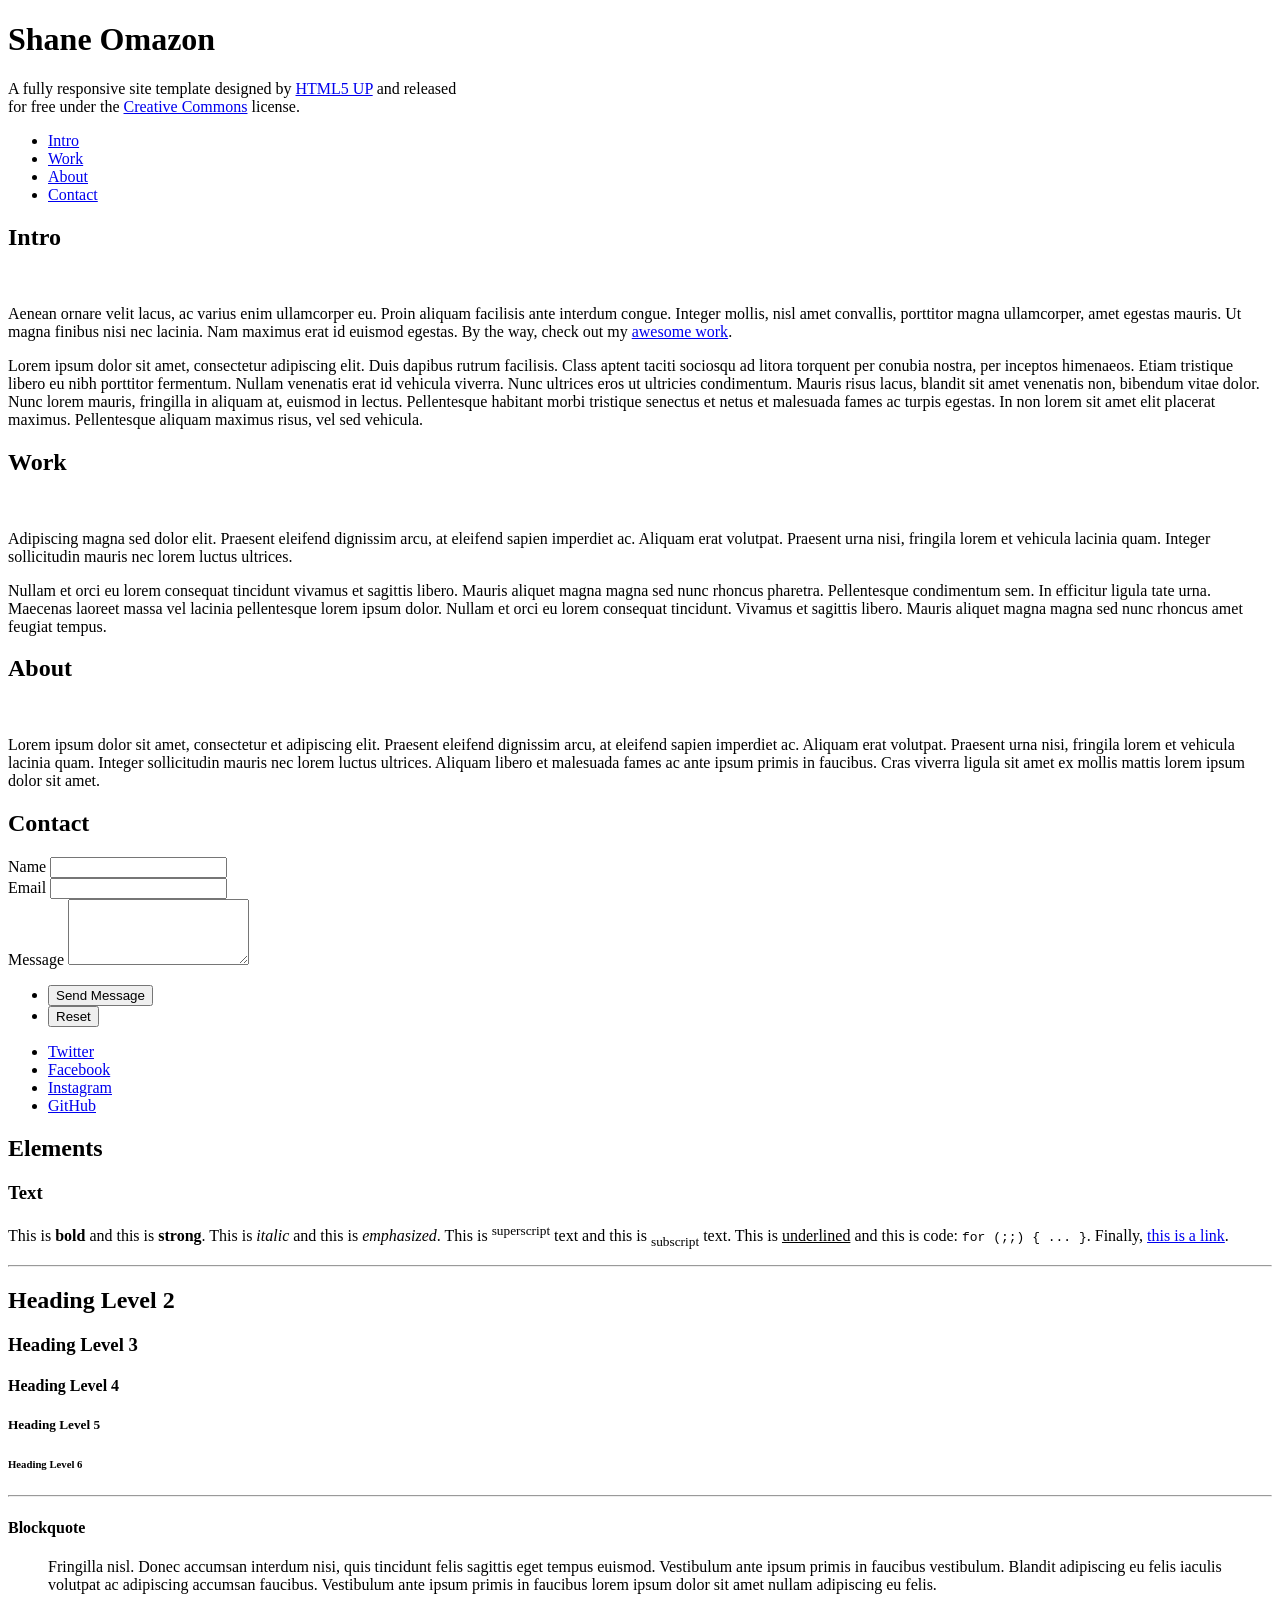
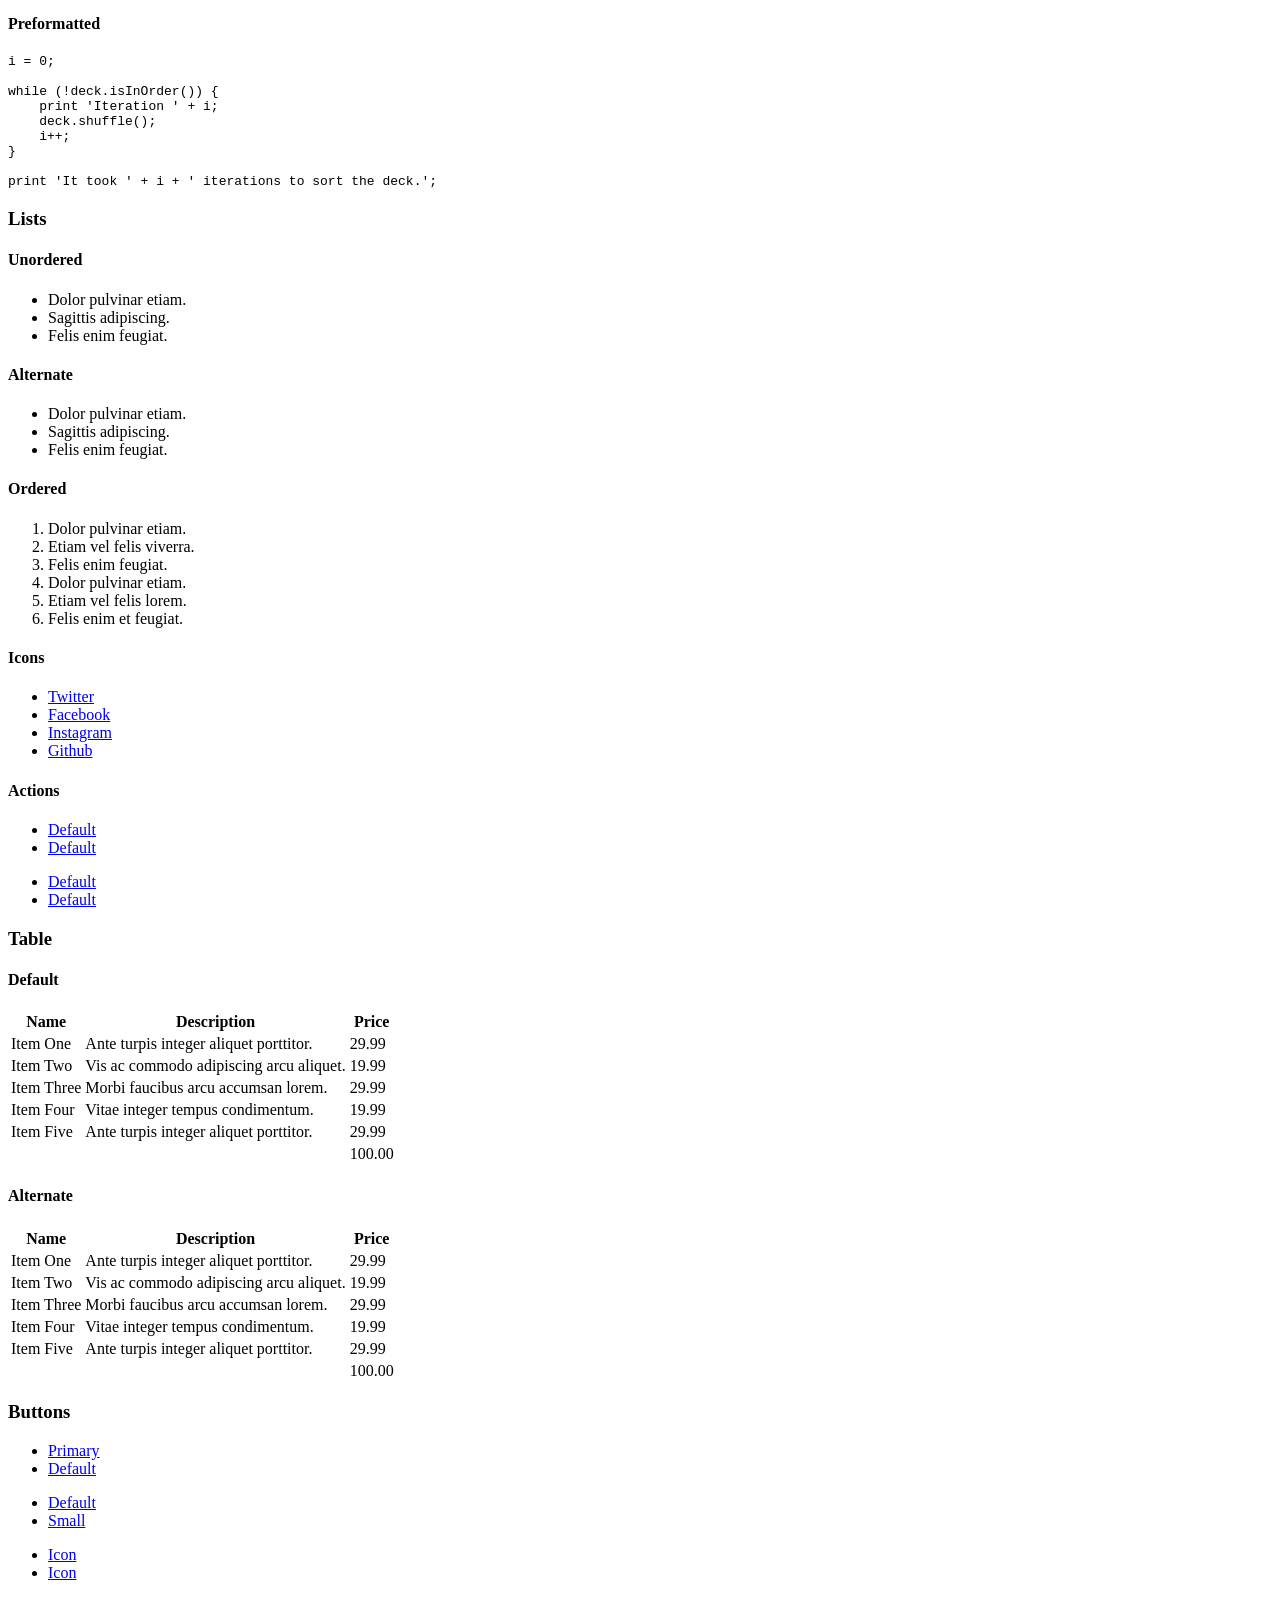
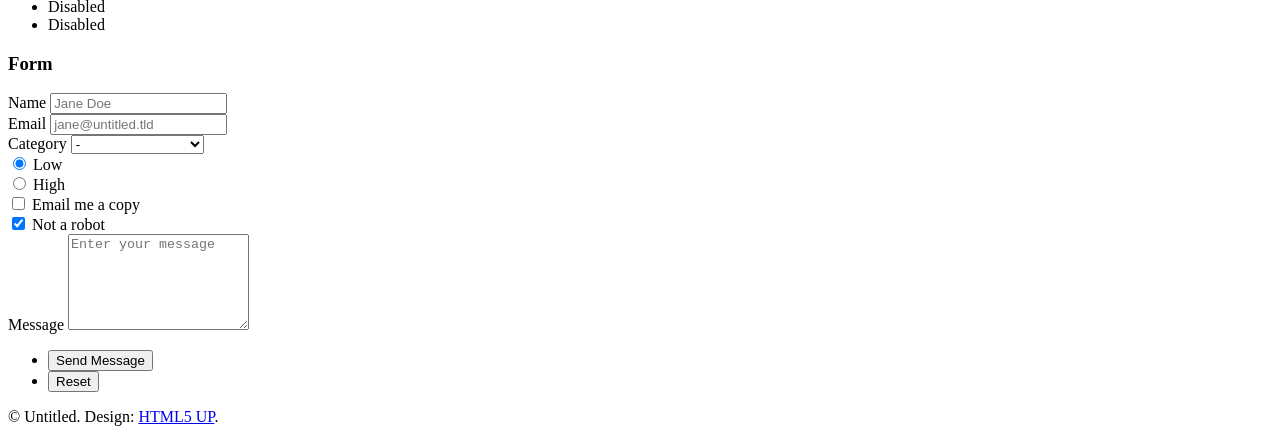
==== myprofile/index.html @ 9186b49f "Create index.html" ====
<!DOCTYPE HTML>
<!--
	Dimension by HTML5 UP
	html5up.net | @ajlkn
	Free for personal and commercial use under the CCA 3.0 license (html5up.net/license)
-->
<html>
	<head>
		<title>Dimension by HTML5 UP</title>
		<meta charset="utf-8" />
		<meta name="viewport" content="width=device-width, initial-scale=1, user-scalable=no" />
		<link rel="stylesheet" href="assets/css/main.css" />
		<noscript><link rel="stylesheet" href="assets/css/noscript.css" /></noscript>
	</head>
	<body class="is-preload">

		<!-- Wrapper -->
			<div id="wrapper">

				<!-- Header -->
					<header id="header">
						<div class="logo">
							<span class="icon fa-gem"></span>
						</div>
						<div class="content">
							<div class="inner">
								<h1>Shane Omazon</h1>
								<p>A fully responsive site template designed by <a href="https://html5up.net">HTML5 UP</a> and released<br />
								for free under the <a href="https://html5up.net/license">Creative Commons</a> license.</p>
							</div>
						</div>
						<nav>
							<ul>
								<li><a href="#intro">Intro</a></li>
								<li><a href="#work">Work</a></li>
								<li><a href="#about">About</a></li>
								<li><a href="#contact">Contact</a></li>
								<!--<li><a href="#elements">Elements</a></li>-->
							</ul>
						</nav>
					</header>

				<!-- Main -->
					<div id="main">

						<!-- Intro -->
							<article id="intro">
								<h2 class="major">Intro</h2>
								<span class="image main"><img src="images/pic01.jpg" alt="" /></span>
								<p>Aenean ornare velit lacus, ac varius enim ullamcorper eu. Proin aliquam facilisis ante interdum congue. Integer mollis, nisl amet convallis, porttitor magna ullamcorper, amet egestas mauris. Ut magna finibus nisi nec lacinia. Nam maximus erat id euismod egestas. By the way, check out my <a href="#work">awesome work</a>.</p>
								<p>Lorem ipsum dolor sit amet, consectetur adipiscing elit. Duis dapibus rutrum facilisis. Class aptent taciti sociosqu ad litora torquent per conubia nostra, per inceptos himenaeos. Etiam tristique libero eu nibh porttitor fermentum. Nullam venenatis erat id vehicula viverra. Nunc ultrices eros ut ultricies condimentum. Mauris risus lacus, blandit sit amet venenatis non, bibendum vitae dolor. Nunc lorem mauris, fringilla in aliquam at, euismod in lectus. Pellentesque habitant morbi tristique senectus et netus et malesuada fames ac turpis egestas. In non lorem sit amet elit placerat maximus. Pellentesque aliquam maximus risus, vel sed vehicula.</p>
							</article>

						<!-- Work -->
							<article id="work">
								<h2 class="major">Work</h2>
								<span class="image main"><img src="images/pic02.jpg" alt="" /></span>
								<p>Adipiscing magna sed dolor elit. Praesent eleifend dignissim arcu, at eleifend sapien imperdiet ac. Aliquam erat volutpat. Praesent urna nisi, fringila lorem et vehicula lacinia quam. Integer sollicitudin mauris nec lorem luctus ultrices.</p>
								<p>Nullam et orci eu lorem consequat tincidunt vivamus et sagittis libero. Mauris aliquet magna magna sed nunc rhoncus pharetra. Pellentesque condimentum sem. In efficitur ligula tate urna. Maecenas laoreet massa vel lacinia pellentesque lorem ipsum dolor. Nullam et orci eu lorem consequat tincidunt. Vivamus et sagittis libero. Mauris aliquet magna magna sed nunc rhoncus amet feugiat tempus.</p>
							</article>

						<!-- About -->
							<article id="about">
								<h2 class="major">About</h2>
								<span class="image main"><img src="images/pic03.jpg" alt="" /></span>
								<p>Lorem ipsum dolor sit amet, consectetur et adipiscing elit. Praesent eleifend dignissim arcu, at eleifend sapien imperdiet ac. Aliquam erat volutpat. Praesent urna nisi, fringila lorem et vehicula lacinia quam. Integer sollicitudin mauris nec lorem luctus ultrices. Aliquam libero et malesuada fames ac ante ipsum primis in faucibus. Cras viverra ligula sit amet ex mollis mattis lorem ipsum dolor sit amet.</p>
							</article>

						<!-- Contact -->
							<article id="contact">
								<h2 class="major">Contact</h2>
								<form method="post" action="#">
									<div class="fields">
										<div class="field half">
											<label for="name">Name</label>
											<input type="text" name="name" id="name" />
										</div>
										<div class="field half">
											<label for="email">Email</label>
											<input type="text" name="email" id="email" />
										</div>
										<div class="field">
											<label for="message">Message</label>
											<textarea name="message" id="message" rows="4"></textarea>
										</div>
									</div>
									<ul class="actions">
										<li><input type="submit" value="Send Message" class="primary" /></li>
										<li><input type="reset" value="Reset" /></li>
									</ul>
								</form>
								<ul class="icons">
									<li><a href="#" class="icon brands fa-twitter"><span class="label">Twitter</span></a></li>
									<li><a href="#" class="icon brands fa-facebook-f"><span class="label">Facebook</span></a></li>
									<li><a href="#" class="icon brands fa-instagram"><span class="label">Instagram</span></a></li>
									<li><a href="#" class="icon brands fa-github"><span class="label">GitHub</span></a></li>
								</ul>
							</article>

						<!-- Elements -->
							<article id="elements">
								<h2 class="major">Elements</h2>

								<section>
									<h3 class="major">Text</h3>
									<p>This is <b>bold</b> and this is <strong>strong</strong>. This is <i>italic</i> and this is <em>emphasized</em>.
									This is <sup>superscript</sup> text and this is <sub>subscript</sub> text.
									This is <u>underlined</u> and this is code: <code>for (;;) { ... }</code>. Finally, <a href="#">this is a link</a>.</p>
									<hr />
									<h2>Heading Level 2</h2>
									<h3>Heading Level 3</h3>
									<h4>Heading Level 4</h4>
									<h5>Heading Level 5</h5>
									<h6>Heading Level 6</h6>
									<hr />
									<h4>Blockquote</h4>
									<blockquote>Fringilla nisl. Donec accumsan interdum nisi, quis tincidunt felis sagittis eget tempus euismod. Vestibulum ante ipsum primis in faucibus vestibulum. Blandit adipiscing eu felis iaculis volutpat ac adipiscing accumsan faucibus. Vestibulum ante ipsum primis in faucibus lorem ipsum dolor sit amet nullam adipiscing eu felis.</blockquote>
									<h4>Preformatted</h4>
									<pre><code>i = 0;

while (!deck.isInOrder()) {
    print 'Iteration ' + i;
    deck.shuffle();
    i++;
}

print 'It took ' + i + ' iterations to sort the deck.';</code></pre>
								</section>

								<section>
									<h3 class="major">Lists</h3>

									<h4>Unordered</h4>
									<ul>
										<li>Dolor pulvinar etiam.</li>
										<li>Sagittis adipiscing.</li>
										<li>Felis enim feugiat.</li>
									</ul>

									<h4>Alternate</h4>
									<ul class="alt">
										<li>Dolor pulvinar etiam.</li>
										<li>Sagittis adipiscing.</li>
										<li>Felis enim feugiat.</li>
									</ul>

									<h4>Ordered</h4>
									<ol>
										<li>Dolor pulvinar etiam.</li>
										<li>Etiam vel felis viverra.</li>
										<li>Felis enim feugiat.</li>
										<li>Dolor pulvinar etiam.</li>
										<li>Etiam vel felis lorem.</li>
										<li>Felis enim et feugiat.</li>
									</ol>
									<h4>Icons</h4>
									<ul class="icons">
										<li><a href="#" class="icon brands fa-twitter"><span class="label">Twitter</span></a></li>
										<li><a href="#" class="icon brands fa-facebook-f"><span class="label">Facebook</span></a></li>
										<li><a href="#" class="icon brands fa-instagram"><span class="label">Instagram</span></a></li>
										<li><a href="#" class="icon brands fa-github"><span class="label">Github</span></a></li>
									</ul>

									<h4>Actions</h4>
									<ul class="actions">
										<li><a href="#" class="button primary">Default</a></li>
										<li><a href="#" class="button">Default</a></li>
									</ul>
									<ul class="actions stacked">
										<li><a href="#" class="button primary">Default</a></li>
										<li><a href="#" class="button">Default</a></li>
									</ul>
								</section>

								<section>
									<h3 class="major">Table</h3>
									<h4>Default</h4>
									<div class="table-wrapper">
										<table>
											<thead>
												<tr>
													<th>Name</th>
													<th>Description</th>
													<th>Price</th>
												</tr>
											</thead>
											<tbody>
												<tr>
													<td>Item One</td>
													<td>Ante turpis integer aliquet porttitor.</td>
													<td>29.99</td>
												</tr>
												<tr>
													<td>Item Two</td>
													<td>Vis ac commodo adipiscing arcu aliquet.</td>
													<td>19.99</td>
												</tr>
												<tr>
													<td>Item Three</td>
													<td> Morbi faucibus arcu accumsan lorem.</td>
													<td>29.99</td>
												</tr>
												<tr>
													<td>Item Four</td>
													<td>Vitae integer tempus condimentum.</td>
													<td>19.99</td>
												</tr>
												<tr>
													<td>Item Five</td>
													<td>Ante turpis integer aliquet porttitor.</td>
													<td>29.99</td>
												</tr>
											</tbody>
											<tfoot>
												<tr>
													<td colspan="2"></td>
													<td>100.00</td>
												</tr>
											</tfoot>
										</table>
									</div>

									<h4>Alternate</h4>
									<div class="table-wrapper">
										<table class="alt">
											<thead>
												<tr>
													<th>Name</th>
													<th>Description</th>
													<th>Price</th>
												</tr>
											</thead>
											<tbody>
												<tr>
													<td>Item One</td>
													<td>Ante turpis integer aliquet porttitor.</td>
													<td>29.99</td>
												</tr>
												<tr>
													<td>Item Two</td>
													<td>Vis ac commodo adipiscing arcu aliquet.</td>
													<td>19.99</td>
												</tr>
												<tr>
													<td>Item Three</td>
													<td> Morbi faucibus arcu accumsan lorem.</td>
													<td>29.99</td>
												</tr>
												<tr>
													<td>Item Four</td>
													<td>Vitae integer tempus condimentum.</td>
													<td>19.99</td>
												</tr>
												<tr>
													<td>Item Five</td>
													<td>Ante turpis integer aliquet porttitor.</td>
													<td>29.99</td>
												</tr>
											</tbody>
											<tfoot>
												<tr>
													<td colspan="2"></td>
													<td>100.00</td>
												</tr>
											</tfoot>
										</table>
									</div>
								</section>

								<section>
									<h3 class="major">Buttons</h3>
									<ul class="actions">
										<li><a href="#" class="button primary">Primary</a></li>
										<li><a href="#" class="button">Default</a></li>
									</ul>
									<ul class="actions">
										<li><a href="#" class="button">Default</a></li>
										<li><a href="#" class="button small">Small</a></li>
									</ul>
									<ul class="actions">
										<li><a href="#" class="button primary icon solid fa-download">Icon</a></li>
										<li><a href="#" class="button icon solid fa-download">Icon</a></li>
									</ul>
									<ul class="actions">
										<li><span class="button primary disabled">Disabled</span></li>
										<li><span class="button disabled">Disabled</span></li>
									</ul>
								</section>

								<section>
									<h3 class="major">Form</h3>
									<form method="post" action="#">
										<div class="fields">
											<div class="field half">
												<label for="demo-name">Name</label>
												<input type="text" name="demo-name" id="demo-name" value="" placeholder="Jane Doe" />
											</div>
											<div class="field half">
												<label for="demo-email">Email</label>
												<input type="email" name="demo-email" id="demo-email" value="" placeholder="jane@untitled.tld" />
											</div>
											<div class="field">
												<label for="demo-category">Category</label>
												<select name="demo-category" id="demo-category">
													<option value="">-</option>
													<option value="1">Manufacturing</option>
													<option value="1">Shipping</option>
													<option value="1">Administration</option>
													<option value="1">Human Resources</option>
												</select>
											</div>
											<div class="field half">
												<input type="radio" id="demo-priority-low" name="demo-priority" checked>
												<label for="demo-priority-low">Low</label>
											</div>
											<div class="field half">
												<input type="radio" id="demo-priority-high" name="demo-priority">
												<label for="demo-priority-high">High</label>
											</div>
											<div class="field half">
												<input type="checkbox" id="demo-copy" name="demo-copy">
												<label for="demo-copy">Email me a copy</label>
											</div>
											<div class="field half">
												<input type="checkbox" id="demo-human" name="demo-human" checked>
												<label for="demo-human">Not a robot</label>
											</div>
											<div class="field">
												<label for="demo-message">Message</label>
												<textarea name="demo-message" id="demo-message" placeholder="Enter your message" rows="6"></textarea>
											</div>
										</div>
										<ul class="actions">
											<li><input type="submit" value="Send Message" class="primary" /></li>
											<li><input type="reset" value="Reset" /></li>
										</ul>
									</form>
								</section>

							</article>

					</div>

				<!-- Footer -->
					<footer id="footer">
						<p class="copyright">&copy; Untitled. Design: <a href="https://html5up.net">HTML5 UP</a>.</p>
					</footer>

			</div>

		<!-- BG -->
			<div id="bg"></div>

		<!-- Scripts -->
			<script src="assets/js/jquery.min.js"></script>
			<script src="assets/js/browser.min.js"></script>
			<script src="assets/js/breakpoints.min.js"></script>
			<script src="assets/js/util.js"></script>
			<script src="assets/js/main.js"></script>

	</body>
</html>
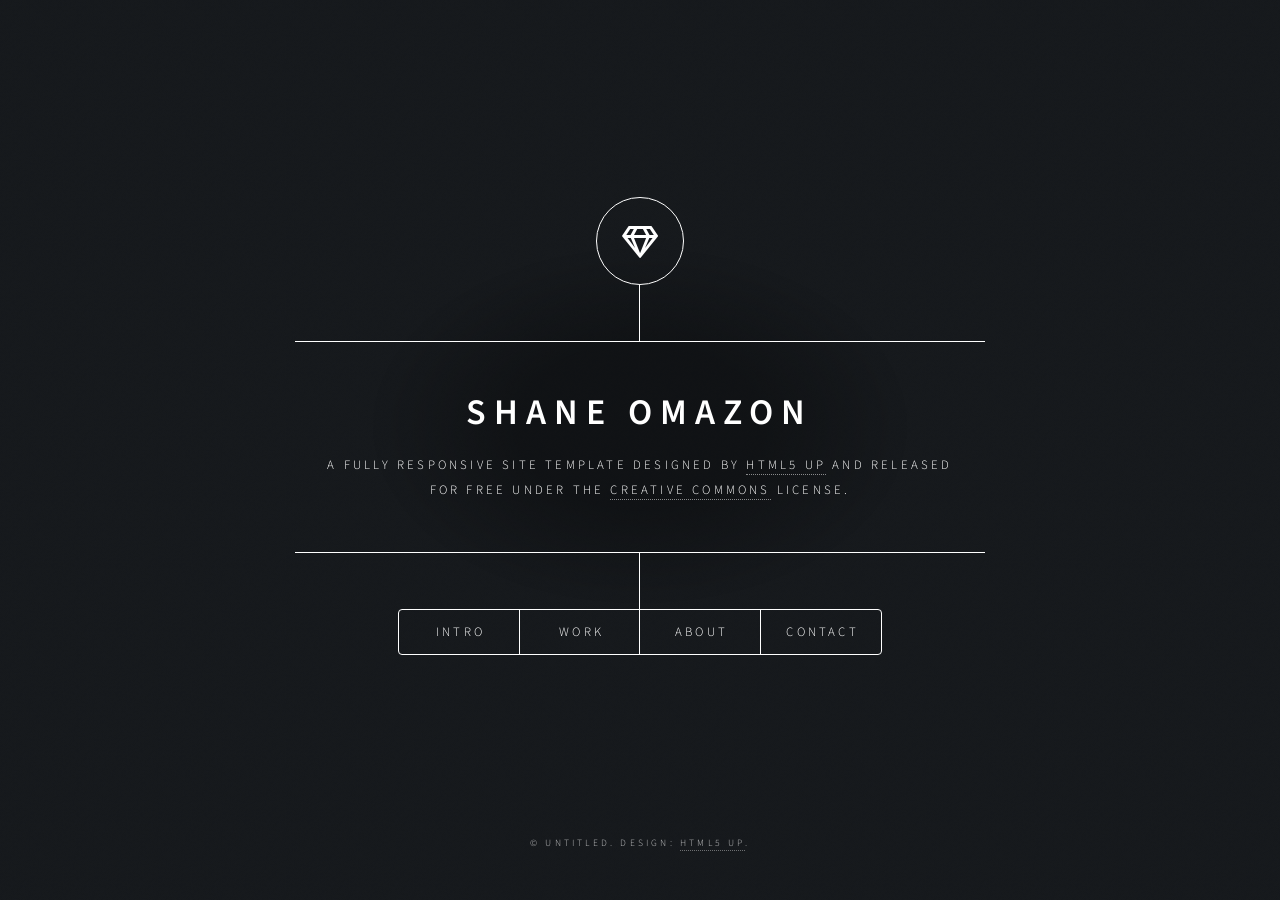
==== commit 68c5ef1b: "Update index.html" ====
--- a/myprofile/index.html
+++ b/myprofile/index.html
@@ -349,7 +349,11 @@
 			</div>
 
 		<!-- BG -->
-			<div id="bg"></div>
+<div id="bg">
+  <video autoplay muted loop playsinline>
+    <source src="images/shane.mp4" type="video/mp4">
+  </video>
+</div>
 
 		<!-- Scripts -->
 			<script src="assets/js/jquery.min.js"></script>
--- a/myprofile/assets/css/main.css
+++ b/myprofile/assets/css/main.css
@@ -0,0 +1,1670 @@
+@import url(fontawesome-all.min.css);
+@import url("https://fonts.googleapis.com/css?family=Source+Sans+Pro:300italic,600italic,300,600");
+
+/*
+	Dimension by HTML5 UP
+	html5up.net | @ajlkn
+	Free for personal and commercial use under the CCA 3.0 license (html5up.net/license)
+*/
+
+html, body, div, span, applet, object,
+iframe, h1, h2, h3, h4, h5, h6, p, blockquote,
+pre, a, abbr, acronym, address, big, cite,
+code, del, dfn, em, img, ins, kbd, q, s, samp,
+small, strike, strong, sub, sup, tt, var, b,
+u, i, center, dl, dt, dd, ol, ul, li, fieldset,
+form, label, legend, table, caption, tbody,
+tfoot, thead, tr, th, td, article, aside,
+canvas, details, embed, figure, figcaption,
+footer, header, hgroup, menu, nav, output, ruby,
+section, summary, time, mark, audio, video {
+	margin: 0;
+	padding: 0;
+	border: 0;
+	font-size: 100%;
+	font: inherit;
+	vertical-align: baseline;}
+
+article, aside, details, figcaption, figure,
+footer, header, hgroup, menu, nav, section {
+	display: block;}
+
+body {
+	line-height: 1;
+}
+
+ol, ul {
+	list-style: none;
+}
+
+blockquote, q {
+	quotes: none;
+}
+
+	blockquote:before, blockquote:after, q:before, q:after {
+		content: '';
+		content: none;
+	}
+
+table {
+	border-collapse: collapse;
+	border-spacing: 0;
+}
+
+body {
+	-webkit-text-size-adjust: none;
+}
+
+mark {
+	background-color: transparent;
+	color: inherit;
+}
+
+input::-moz-focus-inner {
+	border: 0;
+	padding: 0;
+}
+
+input, select, textarea {
+	-moz-appearance: none;
+	-webkit-appearance: none;
+	-ms-appearance: none;
+	appearance: none;
+}
+
+/* Basic */
+
+	@-ms-viewport {
+		width: device-width;
+	}
+
+	@media screen and (max-width: 480px) {
+
+		html, body {
+			min-width: 320px;
+		}
+
+	}
+
+	html {
+		box-sizing: border-box;
+	}
+
+	*, *:before, *:after {
+		box-sizing: inherit;
+	}
+
+	body {
+		background: #1b1f22;
+	}
+
+		body.is-preload *, body.is-preload *:before, body.is-preload *:after {
+			-moz-animation: none !important;
+			-webkit-animation: none !important;
+			-ms-animation: none !important;
+			animation: none !important;
+			-moz-transition: none !important;
+			-webkit-transition: none !important;
+			-ms-transition: none !important;
+			transition: none !important;
+		}
+
+/* Type */
+
+	html {
+		font-size: 16pt;
+	}
+
+		@media screen and (max-width: 1680px) {
+
+			html {
+				font-size: 12pt;
+			}
+
+		}
+
+		@media screen and (max-width: 736px) {
+
+			html {
+				font-size: 11pt;
+			}
+
+		}
+
+		@media screen and (max-width: 360px) {
+
+			html {
+				font-size: 10pt;
+			}
+
+		}
+
+	body, input, select, textarea {
+		color: #ffffff;
+		font-family: "Source Sans Pro", sans-serif;
+		font-weight: 300;
+		font-size: 1rem;
+		line-height: 1.65;
+	}
+
+	a {
+		-moz-transition: color 0.2s ease-in-out, background-color 0.2s ease-in-out, border-bottom-color 0.2s ease-in-out;
+		-webkit-transition: color 0.2s ease-in-out, background-color 0.2s ease-in-out, border-bottom-color 0.2s ease-in-out;
+		-ms-transition: color 0.2s ease-in-out, background-color 0.2s ease-in-out, border-bottom-color 0.2s ease-in-out;
+		transition: color 0.2s ease-in-out, background-color 0.2s ease-in-out, border-bottom-color 0.2s ease-in-out;
+		border-bottom: dotted 1px rgba(255, 255, 255, 0.5);
+		text-decoration: none;
+		color: inherit;
+	}
+
+		a:hover {
+			border-bottom-color: transparent;
+		}
+
+	strong, b {
+		color: #ffffff;
+		font-weight: 600;
+	}
+
+	em, i {
+		font-style: italic;
+	}
+
+	p {
+		margin: 0 0 2rem 0;
+	}
+
+	h1, h2, h3, h4, h5, h6 {
+		color: #ffffff;
+		font-weight: 600;
+		line-height: 1.5;
+		margin: 0 0 1rem 0;
+		text-transform: uppercase;
+		letter-spacing: 0.2rem;
+	}
+
+		h1 a, h2 a, h3 a, h4 a, h5 a, h6 a {
+			color: inherit;
+			text-decoration: none;
+		}
+
+		h1.major, h2.major, h3.major, h4.major, h5.major, h6.major {
+			border-bottom: solid 1px #ffffff;
+			width: -moz-max-content;
+			width: -webkit-max-content;
+			width: -ms-max-content;
+			width: max-content;
+			padding-bottom: 0.5rem;
+			margin: 0 0 2rem 0;
+		}
+
+	h1 {
+		font-size: 2.25rem;
+		line-height: 1.3;
+		letter-spacing: 0.5rem;
+	}
+
+	h2 {
+		font-size: 1.5rem;
+		line-height: 1.4;
+		letter-spacing: 0.5rem;
+	}
+
+	h3 {
+		font-size: 1rem;
+	}
+
+	h4 {
+		font-size: 0.8rem;
+	}
+
+	h5 {
+		font-size: 0.7rem;
+	}
+
+	h6 {
+		font-size: 0.6rem;
+	}
+
+	@media screen and (max-width: 736px) {
+
+		h1 {
+			font-size: 1.75rem;
+			line-height: 1.4;
+		}
+
+		h2 {
+			font-size: 1.25em;
+			line-height: 1.5;
+		}
+
+	}
+
+	sub {
+		font-size: 0.8rem;
+		position: relative;
+		top: 0.5rem;
+	}
+
+	sup {
+		font-size: 0.8rem;
+		position: relative;
+		top: -0.5rem;
+	}
+
+	blockquote {
+		border-left: solid 4px #ffffff;
+		font-style: italic;
+		margin: 0 0 2rem 0;
+		padding: 0.5rem 0 0.5rem 2rem;
+	}
+
+	code {
+		background: rgba(255, 255, 255, 0.075);
+		border-radius: 4px;
+		font-family: "Courier New", monospace;
+		font-size: 0.9rem;
+		margin: 0 0.25rem;
+		padding: 0.25rem 0.65rem;
+	}
+
+	pre {
+		-webkit-overflow-scrolling: touch;
+		font-family: "Courier New", monospace;
+		font-size: 0.9rem;
+		margin: 0 0 2rem 0;
+	}
+
+		pre code {
+			display: block;
+			line-height: 1.75;
+			padding: 1rem 1.5rem;
+			overflow-x: auto;
+		}
+
+	hr {
+		border: 0;
+		border-bottom: solid 1px #ffffff;
+		margin: 2.75rem 0;
+	}
+
+	.align-left {
+		text-align: left;
+	}
+
+	.align-center {
+		text-align: center;
+	}
+
+	.align-right {
+		text-align: right;
+	}
+
+/* Form */
+
+	form {
+		margin: 0 0 2rem 0;
+	}
+
+		form > :last-child {
+			margin-bottom: 0;
+		}
+
+		form > .fields {
+			display: -moz-flex;
+			display: -webkit-flex;
+			display: -ms-flex;
+			display: flex;
+			-moz-flex-wrap: wrap;
+			-webkit-flex-wrap: wrap;
+			-ms-flex-wrap: wrap;
+			flex-wrap: wrap;
+			width: calc(100% + 3rem);
+			margin: -1.5rem 0 2rem -1.5rem;
+		}
+
+			form > .fields > .field {
+				-moz-flex-grow: 0;
+				-webkit-flex-grow: 0;
+				-ms-flex-grow: 0;
+				flex-grow: 0;
+				-moz-flex-shrink: 0;
+				-webkit-flex-shrink: 0;
+				-ms-flex-shrink: 0;
+				flex-shrink: 0;
+				padding: 1.5rem 0 0 1.5rem;
+				width: calc(100% - 1.5rem);
+			}
+
+				form > .fields > .field.half {
+					width: calc(50% - 0.75rem);
+				}
+
+				form > .fields > .field.third {
+					width: calc(100%/3 - 0.5rem);
+				}
+
+				form > .fields > .field.quarter {
+					width: calc(25% - 0.375rem);
+				}
+
+		@media screen and (max-width: 480px) {
+
+			form > .fields {
+				width: calc(100% + 3rem);
+				margin: -1.5rem 0 2rem -1.5rem;
+			}
+
+				form > .fields > .field {
+					padding: 1.5rem 0 0 1.5rem;
+					width: calc(100% - 1.5rem);
+				}
+
+					form > .fields > .field.half {
+						width: calc(100% - 1.5rem);
+					}
+
+					form > .fields > .field.third {
+						width: calc(100% - 1.5rem);
+					}
+
+					form > .fields > .field.quarter {
+						width: calc(100% - 1.5rem);
+					}
+
+		}
+
+	label {
+		color: #ffffff;
+		display: block;
+		font-size: 0.8rem;
+		font-weight: 300;
+		letter-spacing: 0.2rem;
+		line-height: 1.5;
+		margin: 0 0 1rem 0;
+		text-transform: uppercase;
+	}
+
+	input[type="text"],
+	input[type="password"],
+	input[type="email"],
+	input[type="tel"],
+	select,
+	textarea {
+		-moz-appearance: none;
+		-webkit-appearance: none;
+		-ms-appearance: none;
+		appearance: none;
+		-moz-transition: border-color 0.2s ease-in-out, box-shadow 0.2s ease-in-out, background-color 0.2s ease-in-out;
+		-webkit-transition: border-color 0.2s ease-in-out, box-shadow 0.2s ease-in-out, background-color 0.2s ease-in-out;
+		-ms-transition: border-color 0.2s ease-in-out, box-shadow 0.2s ease-in-out, background-color 0.2s ease-in-out;
+		transition: border-color 0.2s ease-in-out, box-shadow 0.2s ease-in-out, background-color 0.2s ease-in-out;
+		background-color: transparent;
+		border-radius: 4px;
+		border: solid 1px #ffffff;
+		color: inherit;
+		display: block;
+		outline: 0;
+		padding: 0 1rem;
+		text-decoration: none;
+		width: 100%;
+	}
+
+		input[type="text"]:invalid,
+		input[type="password"]:invalid,
+		input[type="email"]:invalid,
+		input[type="tel"]:invalid,
+		select:invalid,
+		textarea:invalid {
+			box-shadow: none;
+		}
+
+		input[type="text"]:focus,
+		input[type="password"]:focus,
+		input[type="email"]:focus,
+		input[type="tel"]:focus,
+		select:focus,
+		textarea:focus {
+			background: rgba(255, 255, 255, 0.075);
+			border-color: #ffffff;
+			box-shadow: 0 0 0 1px #ffffff;
+		}
+
+	select {
+		background-image: url("data:image/svg+xml;charset=utf8,%3Csvg xmlns='http://www.w3.org/2000/svg' width='40' height='40' preserveAspectRatio='none' viewBox='0 0 40 40'%3E%3Cpath d='M9.4,12.3l10.4,10.4l10.4-10.4c0.2-0.2,0.5-0.4,0.9-0.4c0.3,0,0.6,0.1,0.9,0.4l3.3,3.3c0.2,0.2,0.4,0.5,0.4,0.9 c0,0.4-0.1,0.6-0.4,0.9L20.7,31.9c-0.2,0.2-0.5,0.4-0.9,0.4c-0.3,0-0.6-0.1-0.9-0.4L4.3,17.3c-0.2-0.2-0.4-0.5-0.4-0.9 c0-0.4,0.1-0.6,0.4-0.9l3.3-3.3c0.2-0.2,0.5-0.4,0.9-0.4S9.1,12.1,9.4,12.3z' fill='%23ffffff' /%3E%3C/svg%3E");
+		background-size: 1.25rem;
+		background-repeat: no-repeat;
+		background-position: calc(100% - 1rem) center;
+		height: 2.75rem;
+		padding-right: 2.75rem;
+		text-overflow: ellipsis;
+	}
+
+		select option {
+			color: #ffffff;
+			background: #1b1f22;
+		}
+
+		select:focus::-ms-value {
+			background-color: transparent;
+		}
+
+		select::-ms-expand {
+			display: none;
+		}
+
+	input[type="text"],
+	input[type="password"],
+	input[type="email"],
+	select {
+		height: 2.75rem;
+	}
+
+	textarea {
+		padding: 0.75rem 1rem;
+	}
+
+	input[type="checkbox"],
+	input[type="radio"] {
+		-moz-appearance: none;
+		-webkit-appearance: none;
+		-ms-appearance: none;
+		appearance: none;
+		display: block;
+		float: left;
+		margin-right: -2rem;
+		opacity: 0;
+		width: 1rem;
+		z-index: -1;
+	}
+
+		input[type="checkbox"] + label,
+		input[type="radio"] + label {
+			text-decoration: none;
+			-moz-user-select: none;
+			-webkit-user-select: none;
+			-ms-user-select: none;
+			user-select: none;
+			color: #ffffff;
+			cursor: pointer;
+			display: inline-block;
+			font-size: 0.8rem;
+			font-weight: 300;
+			margin: 0 0 0.5rem 0;
+			padding-left: 2.65rem;
+			padding-right: 0.75rem;
+			position: relative;
+		}
+
+			input[type="checkbox"] + label:before,
+			input[type="radio"] + label:before {
+				-moz-osx-font-smoothing: grayscale;
+				-webkit-font-smoothing: antialiased;
+				display: inline-block;
+				font-style: normal;
+				font-variant: normal;
+				text-rendering: auto;
+				line-height: 1;
+				text-transform: none !important;
+				font-family: 'Font Awesome 5 Free';
+				font-weight: 900;
+			}
+
+			input[type="checkbox"] + label:before,
+			input[type="radio"] + label:before {
+				-moz-transition: border-color 0.2s ease-in-out, box-shadow 0.2s ease-in-out, background-color 0.2s ease-in-out;
+				-webkit-transition: border-color 0.2s ease-in-out, box-shadow 0.2s ease-in-out, background-color 0.2s ease-in-out;
+				-ms-transition: border-color 0.2s ease-in-out, box-shadow 0.2s ease-in-out, background-color 0.2s ease-in-out;
+				transition: border-color 0.2s ease-in-out, box-shadow 0.2s ease-in-out, background-color 0.2s ease-in-out;
+				border-radius: 4px;
+				border: solid 1px #ffffff;
+				content: '';
+				display: inline-block;
+				height: 1.65rem;
+				left: 0;
+				line-height: 1.65rem;
+				position: absolute;
+				text-align: center;
+				top: -0.15rem;
+				width: 1.65rem;
+			}
+
+		input[type="checkbox"]:checked + label:before,
+		input[type="radio"]:checked + label:before {
+			background: #ffffff !important;
+			border-color: #ffffff !important;
+			color: #1b1f22;
+			content: '\f00c';
+		}
+
+		input[type="checkbox"]:focus + label:before,
+		input[type="radio"]:focus + label:before {
+			background: rgba(255, 255, 255, 0.075);
+			border-color: #ffffff;
+			box-shadow: 0 0 0 1px #ffffff;
+		}
+
+	input[type="checkbox"] + label:before {
+		border-radius: 4px;
+	}
+
+	input[type="radio"] + label:before {
+		border-radius: 100%;
+	}
+
+	::-webkit-input-placeholder {
+		color: rgba(255, 255, 255, 0.5) !important;
+		opacity: 1.0;
+	}
+
+	:-moz-placeholder {
+		color: rgba(255, 255, 255, 0.5) !important;
+		opacity: 1.0;
+	}
+
+	::-moz-placeholder {
+		color: rgba(255, 255, 255, 0.5) !important;
+		opacity: 1.0;
+	}
+
+	:-ms-input-placeholder {
+		color: rgba(255, 255, 255, 0.5) !important;
+		opacity: 1.0;
+	}
+
+	.formerize-placeholder {
+		color: rgba(255, 255, 255, 0.5) !important;
+		opacity: 1.0;
+	}
+
+/* Box */
+
+	.box {
+		border-radius: 4px;
+		border: solid 1px #ffffff;
+		margin-bottom: 2rem;
+		padding: 1.5em;
+	}
+
+		.box > :last-child,
+		.box > :last-child > :last-child,
+		.box > :last-child > :last-child > :last-child {
+			margin-bottom: 0;
+		}
+
+		.box.alt {
+			border: 0;
+			border-radius: 0;
+			padding: 0;
+		}
+
+/* Icon */
+
+	.icon {
+		text-decoration: none;
+		border-bottom: none;
+		position: relative;
+	}
+
+		.icon:before {
+			-moz-osx-font-smoothing: grayscale;
+			-webkit-font-smoothing: antialiased;
+			display: inline-block;
+			font-style: normal;
+			font-variant: normal;
+			text-rendering: auto;
+			line-height: 1;
+			text-transform: none !important;
+			font-family: 'Font Awesome 5 Free';
+			font-weight: 400;
+		}
+
+		.icon > .label {
+			display: none;
+		}
+
+		.icon:before {
+			line-height: inherit;
+		}
+
+		.icon.solid:before {
+			font-weight: 900;
+		}
+
+		.icon.brands:before {
+			font-family: 'Font Awesome 5 Brands';
+		}
+
+/* Image */
+
+	.image {
+		border-radius: 4px;
+		border: 0;
+		display: inline-block;
+		position: relative;
+	}
+
+		.image:before {
+			pointer-events: none;
+			background-image: url("../../images/overlay.png");
+			background-color: rgba(19, 21, 25, 0.5);
+			border-radius: 4px;
+			content: '';
+			display: block;
+			height: 100%;
+			left: 0;
+			opacity: 0.5;
+			position: absolute;
+			top: 0;
+			width: 100%;
+		}
+
+		.image img {
+			border-radius: 4px;
+			display: block;
+		}
+
+		.image.left, .image.right {
+			max-width: 40%;
+		}
+
+			.image.left img, .image.right img {
+				width: 100%;
+			}
+
+		.image.left {
+			float: left;
+			padding: 0 1.5em 1em 0;
+			top: 0.25em;
+		}
+
+		.image.right {
+			float: right;
+			padding: 0 0 1em 1.5em;
+			top: 0.25em;
+		}
+
+		.image.fit {
+			display: block;
+			margin: 0 0 2rem 0;
+			width: 100%;
+		}
+
+			.image.fit img {
+				width: 100%;
+			}
+
+		.image.main {
+			display: block;
+			margin: 2.5rem 0;
+			width: 100%;
+		}
+
+			.image.main img {
+				width: 100%;
+			}
+
+		@media screen and (max-width: 736px) {
+
+			.image.main {
+				margin: 2rem 0;
+			}
+
+		}
+
+		@media screen and (max-width: 480px) {
+
+			.image.main {
+				margin: 1.5rem 0;
+			}
+
+		}
+
+/* List */
+
+	ol {
+		list-style: decimal;
+		margin: 0 0 2rem 0;
+		padding-left: 1.25em;
+	}
+
+		ol li {
+			padding-left: 0.25em;
+		}
+
+	ul {
+		list-style: disc;
+		margin: 0 0 2rem 0;
+		padding-left: 1em;
+	}
+
+		ul li {
+			padding-left: 0.5em;
+		}
+
+		ul.alt {
+			list-style: none;
+			padding-left: 0;
+		}
+
+			ul.alt li {
+				border-top: solid 1px #ffffff;
+				padding: 0.5em 0;
+			}
+
+				ul.alt li:first-child {
+					border-top: 0;
+					padding-top: 0;
+				}
+
+	dl {
+		margin: 0 0 2rem 0;
+	}
+
+		dl dt {
+			display: block;
+			font-weight: 600;
+			margin: 0 0 1rem 0;
+		}
+
+		dl dd {
+			margin-left: 2rem;
+		}
+
+/* Actions */
+
+	ul.actions {
+		display: -moz-flex;
+		display: -webkit-flex;
+		display: -ms-flex;
+		display: flex;
+		cursor: default;
+		list-style: none;
+		margin-left: -1rem;
+		padding-left: 0;
+	}
+
+		ul.actions li {
+			padding: 0 0 0 1rem;
+			vertical-align: middle;
+		}
+
+		ul.actions.special {
+			-moz-justify-content: center;
+			-webkit-justify-content: center;
+			-ms-justify-content: center;
+			justify-content: center;
+			width: 100%;
+			margin-left: 0;
+		}
+
+			ul.actions.special li:first-child {
+				padding-left: 0;
+			}
+
+		ul.actions.stacked {
+			-moz-flex-direction: column;
+			-webkit-flex-direction: column;
+			-ms-flex-direction: column;
+			flex-direction: column;
+			margin-left: 0;
+		}
+
+			ul.actions.stacked li {
+				padding: 1.3rem 0 0 0;
+			}
+
+				ul.actions.stacked li:first-child {
+					padding-top: 0;
+				}
+
+		ul.actions.fit {
+			width: calc(100% + 1rem);
+		}
+
+			ul.actions.fit li {
+				-moz-flex-grow: 1;
+				-webkit-flex-grow: 1;
+				-ms-flex-grow: 1;
+				flex-grow: 1;
+				-moz-flex-shrink: 1;
+				-webkit-flex-shrink: 1;
+				-ms-flex-shrink: 1;
+				flex-shrink: 1;
+				width: 100%;
+			}
+
+				ul.actions.fit li > * {
+					width: 100%;
+				}
+
+			ul.actions.fit.stacked {
+				width: 100%;
+			}
+
+		@media screen and (max-width: 480px) {
+
+			ul.actions:not(.fixed) {
+				-moz-flex-direction: column;
+				-webkit-flex-direction: column;
+				-ms-flex-direction: column;
+				flex-direction: column;
+				margin-left: 0;
+				width: 100% !important;
+			}
+
+				ul.actions:not(.fixed) li {
+					-moz-flex-grow: 1;
+					-webkit-flex-grow: 1;
+					-ms-flex-grow: 1;
+					flex-grow: 1;
+					-moz-flex-shrink: 1;
+					-webkit-flex-shrink: 1;
+					-ms-flex-shrink: 1;
+					flex-shrink: 1;
+					padding: 1rem 0 0 0;
+					text-align: center;
+					width: 100%;
+				}
+
+					ul.actions:not(.fixed) li > * {
+						width: 100%;
+					}
+
+					ul.actions:not(.fixed) li:first-child {
+						padding-top: 0;
+					}
+
+					ul.actions:not(.fixed) li input[type="submit"],
+					ul.actions:not(.fixed) li input[type="reset"],
+					ul.actions:not(.fixed) li input[type="button"],
+					ul.actions:not(.fixed) li button,
+					ul.actions:not(.fixed) li .button {
+						width: 100%;
+					}
+
+						ul.actions:not(.fixed) li input[type="submit"].icon:before,
+						ul.actions:not(.fixed) li input[type="reset"].icon:before,
+						ul.actions:not(.fixed) li input[type="button"].icon:before,
+						ul.actions:not(.fixed) li button.icon:before,
+						ul.actions:not(.fixed) li .button.icon:before {
+							margin-left: -0.5em;
+						}
+
+		}
+
+/* Icons */
+
+	ul.icons {
+		cursor: default;
+		list-style: none;
+		padding-left: 0;
+	}
+
+		ul.icons li {
+			display: inline-block;
+			padding: 0 0.75em 0 0;
+		}
+
+			ul.icons li:last-child {
+				padding-right: 0;
+			}
+
+			ul.icons li a {
+				border-radius: 100%;
+				box-shadow: inset 0 0 0 1px #ffffff;
+				display: inline-block;
+				height: 2.25rem;
+				line-height: 2.25rem;
+				text-align: center;
+				width: 2.25rem;
+			}
+
+				ul.icons li a:hover {
+					background-color: rgba(255, 255, 255, 0.075);
+				}
+
+				ul.icons li a:active {
+					background-color: rgba(255, 255, 255, 0.175);
+				}
+
+/* Table */
+
+	.table-wrapper {
+		-webkit-overflow-scrolling: touch;
+		overflow-x: auto;
+	}
+
+	table {
+		margin: 0 0 2rem 0;
+		width: 100%;
+	}
+
+		table tbody tr {
+			border: solid 1px #ffffff;
+			border-left: 0;
+			border-right: 0;
+		}
+
+			table tbody tr:nth-child(2n + 1) {
+				background-color: rgba(255, 255, 255, 0.075);
+			}
+
+		table td {
+			padding: 0.75em 0.75em;
+		}
+
+		table th {
+			color: #ffffff;
+			font-size: 0.9em;
+			font-weight: 600;
+			padding: 0 0.75em 0.75em 0.75em;
+			text-align: left;
+		}
+
+		table thead {
+			border-bottom: solid 2px #ffffff;
+		}
+
+		table tfoot {
+			border-top: solid 2px #ffffff;
+		}
+
+		table.alt {
+			border-collapse: separate;
+		}
+
+			table.alt tbody tr td {
+				border: solid 1px #ffffff;
+				border-left-width: 0;
+				border-top-width: 0;
+			}
+
+				table.alt tbody tr td:first-child {
+					border-left-width: 1px;
+				}
+
+			table.alt tbody tr:first-child td {
+				border-top-width: 1px;
+			}
+
+			table.alt thead {
+				border-bottom: 0;
+			}
+
+			table.alt tfoot {
+				border-top: 0;
+			}
+
+/* Button */
+
+	input[type="submit"],
+	input[type="reset"],
+	input[type="button"],
+	button,
+	.button {
+		-moz-appearance: none;
+		-webkit-appearance: none;
+		-ms-appearance: none;
+		appearance: none;
+		-moz-transition: background-color 0.2s ease-in-out, color 0.2s ease-in-out;
+		-webkit-transition: background-color 0.2s ease-in-out, color 0.2s ease-in-out;
+		-ms-transition: background-color 0.2s ease-in-out, color 0.2s ease-in-out;
+		transition: background-color 0.2s ease-in-out, color 0.2s ease-in-out;
+		background-color: transparent;
+		border-radius: 4px;
+		border: 0;
+		box-shadow: inset 0 0 0 1px #ffffff;
+		color: #ffffff !important;
+		cursor: pointer;
+		display: inline-block;
+		font-size: 0.8rem;
+		font-weight: 300;
+		height: 2.75rem;
+		letter-spacing: 0.2rem;
+		line-height: 2.75rem;
+		outline: 0;
+		padding: 0 1.25rem 0 1.35rem;
+		text-align: center;
+		text-decoration: none;
+		text-transform: uppercase;
+		white-space: nowrap;
+	}
+
+		input[type="submit"]:hover,
+		input[type="reset"]:hover,
+		input[type="button"]:hover,
+		button:hover,
+		.button:hover {
+			background-color: rgba(255, 255, 255, 0.075);
+		}
+
+		input[type="submit"]:active,
+		input[type="reset"]:active,
+		input[type="button"]:active,
+		button:active,
+		.button:active {
+			background-color: rgba(255, 255, 255, 0.175);
+		}
+
+		input[type="submit"].icon:before,
+		input[type="reset"].icon:before,
+		input[type="button"].icon:before,
+		button.icon:before,
+		.button.icon:before {
+			margin-right: 0.5em;
+		}
+
+		input[type="submit"].fit,
+		input[type="reset"].fit,
+		input[type="button"].fit,
+		button.fit,
+		.button.fit {
+			width: 100%;
+		}
+
+		input[type="submit"].small,
+		input[type="reset"].small,
+		input[type="button"].small,
+		button.small,
+		.button.small {
+			font-size: 0.6rem;
+			height: 2.0625rem;
+			line-height: 2.0625rem;
+		}
+
+		input[type="submit"].primary,
+		input[type="reset"].primary,
+		input[type="button"].primary,
+		button.primary,
+		.button.primary {
+			background-color: #ffffff;
+			color: #1b1f22 !important;
+			font-weight: 600;
+		}
+
+		input[type="submit"].disabled, input[type="submit"]:disabled,
+		input[type="reset"].disabled,
+		input[type="reset"]:disabled,
+		input[type="button"].disabled,
+		input[type="button"]:disabled,
+		button.disabled,
+		button:disabled,
+		.button.disabled,
+		.button:disabled {
+			pointer-events: none;
+			cursor: default;
+			opacity: 0.25;
+		}
+
+	input[type="submit"],
+	input[type="reset"],
+	input[type="button"],
+	button {
+		line-height: calc(2.75rem - 2px);
+	}
+
+/* BG */
+
+	#bg video {
+    position: absolute;
+    top: 50%;
+    left: 50%;
+    min-width: 100%;
+    min-height: 100%;
+    width: auto;
+    height: auto;
+    transform: translate(-50%, -50%);
+    object-fit: cover;
+    pointer-events: none;
+}
+
+#bg {
+    position: fixed;
+    top: 0;
+    left: 0;
+    width: 100%;
+    height: 100%;
+    z-index: -1;
+    overflow: hidden;
+}
+
+		#bg:before, #bg:after {
+			content: '';
+			display: block;
+			position: absolute;
+			top: 0;
+			left: 0;
+			width: 100%;
+			height: 100%;
+		}
+
+		#bg:before {
+			-moz-transition: background-color 2.5s ease-in-out;
+			-webkit-transition: background-color 2.5s ease-in-out;
+			-ms-transition: background-color 2.5s ease-in-out;
+			transition: background-color 2.5s ease-in-out;
+			-moz-transition-delay: 0.75s;
+			-webkit-transition-delay: 0.75s;
+			-ms-transition-delay: 0.75s;
+			transition-delay: 0.75s;
+			background-image: linear-gradient(to top, rgba(19, 21, 25, 0.5), rgba(19, 21, 25, 0.5)), url("../../images/overlay.png");
+			background-size: auto,
+ 256px 256px;
+			background-position: center,
+ center;
+			background-repeat: no-repeat,
+ repeat;
+			z-index: 2;
+		}
+
+		#bg:after {
+			-moz-transform: scale(1.125);
+			-webkit-transform: scale(1.125);
+			-ms-transform: scale(1.125);
+			transform: scale(1.125);
+			-moz-transition: -moz-transform 0.325s ease-in-out, -moz-filter 0.325s ease-in-out;
+			-webkit-transition: -webkit-transform 0.325s ease-in-out, -webkit-filter 0.325s ease-in-out;
+			-ms-transition: -ms-transform 0.325s ease-in-out, -ms-filter 0.325s ease-in-out;
+			transition: transform 0.325s ease-in-out, filter 0.325s ease-in-out;
+			background-image: url("../../images/shane.mp4");
+			background-position: center;
+			background-size: cover;
+			background-repeat: no-repeat;
+			z-index: 1;
+		}
+
+		body.is-article-visible #bg:after {
+			-moz-transform: scale(1.0825);
+			-webkit-transform: scale(1.0825);
+			-ms-transform: scale(1.0825);
+			transform: scale(1.0825);
+			-moz-filter: blur(0.2rem);
+			-webkit-filter: blur(0.2rem);
+			-ms-filter: blur(0.2rem);
+			filter: blur(0.2rem);
+		}
+
+		body.is-preload #bg:before {
+			background-color: #000000;
+		}
+
+/* Wrapper */
+
+	#wrapper {
+		display: -moz-flex;
+		display: -webkit-flex;
+		display: -ms-flex;
+		display: flex;
+		-moz-flex-direction: column;
+		-webkit-flex-direction: column;
+		-ms-flex-direction: column;
+		flex-direction: column;
+		-moz-align-items: center;
+		-webkit-align-items: center;
+		-ms-align-items: center;
+		align-items: center;
+		-moz-justify-content: space-between;
+		-webkit-justify-content: space-between;
+		-ms-justify-content: space-between;
+		justify-content: space-between;
+		position: relative;
+		min-height: 100vh;
+		width: 100%;
+		padding: 4rem 2rem;
+		z-index: 3;
+	}
+
+		#wrapper:before {
+			content: '';
+			display: block;
+		}
+
+		@media screen and (max-width: 1680px) {
+
+			#wrapper {
+				padding: 3rem 2rem;
+			}
+
+		}
+
+		@media screen and (max-width: 736px) {
+
+			#wrapper {
+				padding: 2rem 1rem;
+			}
+
+		}
+
+		@media screen and (max-width: 480px) {
+
+			#wrapper {
+				padding: 1rem;
+			}
+
+		}
+
+/* Header */
+
+	#header {
+		display: -moz-flex;
+		display: -webkit-flex;
+		display: -ms-flex;
+		display: flex;
+		-moz-flex-direction: column;
+		-webkit-flex-direction: column;
+		-ms-flex-direction: column;
+		flex-direction: column;
+		-moz-align-items: center;
+		-webkit-align-items: center;
+		-ms-align-items: center;
+		align-items: center;
+		-moz-transition: -moz-transform 0.325s ease-in-out, -moz-filter 0.325s ease-in-out, opacity 0.325s ease-in-out;
+		-webkit-transition: -webkit-transform 0.325s ease-in-out, -webkit-filter 0.325s ease-in-out, opacity 0.325s ease-in-out;
+		-ms-transition: -ms-transform 0.325s ease-in-out, -ms-filter 0.325s ease-in-out, opacity 0.325s ease-in-out;
+		transition: transform 0.325s ease-in-out, filter 0.325s ease-in-out, opacity 0.325s ease-in-out;
+		background-image: -moz-radial-gradient(rgba(0, 0, 0, 0.25) 25%, rgba(0, 0, 0, 0) 55%);
+		background-image: -webkit-radial-gradient(rgba(0, 0, 0, 0.25) 25%, rgba(0, 0, 0, 0) 55%);
+		background-image: -ms-radial-gradient(rgba(0, 0, 0, 0.25) 25%, rgba(0, 0, 0, 0) 55%);
+		background-image: radial-gradient(rgba(0, 0, 0, 0.25) 25%, rgba(0, 0, 0, 0) 55%);
+		max-width: 100%;
+		text-align: center;
+	}
+
+		#header > * {
+			-moz-transition: opacity 0.325s ease-in-out;
+			-webkit-transition: opacity 0.325s ease-in-out;
+			-ms-transition: opacity 0.325s ease-in-out;
+			transition: opacity 0.325s ease-in-out;
+			position: relative;
+			margin-top: 3.5rem;
+		}
+
+			#header > *:before {
+				content: '';
+				display: block;
+				position: absolute;
+				top: calc(-3.5rem - 1px);
+				left: calc(50% - 1px);
+				width: 1px;
+				height: calc(3.5rem + 1px);
+				background: #ffffff;
+			}
+
+		#header > :first-child {
+			margin-top: 0;
+		}
+
+			#header > :first-child:before {
+				display: none;
+			}
+
+		#header .logo {
+			width: 5.5rem;
+			height: 5.5rem;
+			line-height: 5.5rem;
+			border: solid 1px #ffffff;
+			border-radius: 100%;
+		}
+
+			#header .logo .icon:before {
+				font-size: 2rem;
+			}
+
+		#header .content {
+			border-style: solid;
+			border-color: #ffffff;
+			border-top-width: 1px;
+			border-bottom-width: 1px;
+			max-width: 100%;
+		}
+
+			#header .content .inner {
+				-moz-transition: max-height 0.75s ease, padding 0.75s ease, opacity 0.325s ease-in-out;
+				-webkit-transition: max-height 0.75s ease, padding 0.75s ease, opacity 0.325s ease-in-out;
+				-ms-transition: max-height 0.75s ease, padding 0.75s ease, opacity 0.325s ease-in-out;
+				transition: max-height 0.75s ease, padding 0.75s ease, opacity 0.325s ease-in-out;
+				-moz-transition-delay: 0.25s;
+				-webkit-transition-delay: 0.25s;
+				-ms-transition-delay: 0.25s;
+				transition-delay: 0.25s;
+				padding: 3rem 2rem;
+				max-height: 40rem;
+				overflow: hidden;
+			}
+
+				#header .content .inner > :last-child {
+					margin-bottom: 0;
+				}
+
+			#header .content p {
+				text-transform: uppercase;
+				letter-spacing: 0.2rem;
+				font-size: 0.8rem;
+				line-height: 2;
+			}
+
+		#header nav ul {
+			display: -moz-flex;
+			display: -webkit-flex;
+			display: -ms-flex;
+			display: flex;
+			margin-bottom: 0;
+			list-style: none;
+			padding-left: 0;
+			border: solid 1px #ffffff;
+			border-radius: 4px;
+		}
+
+			#header nav ul li {
+				padding-left: 0;
+				border-left: solid 1px #ffffff;
+			}
+
+				#header nav ul li:first-child {
+					border-left: 0;
+				}
+
+				#header nav ul li a {
+					display: block;
+					min-width: 7.5rem;
+					height: 2.75rem;
+					line-height: 2.75rem;
+					padding: 0 1.25rem 0 1.45rem;
+					text-transform: uppercase;
+					letter-spacing: 0.2rem;
+					font-size: 0.8rem;
+					border-bottom: 0;
+				}
+
+					#header nav ul li a:hover {
+						background-color: rgba(255, 255, 255, 0.075);
+					}
+
+					#header nav ul li a:active {
+						background-color: rgba(255, 255, 255, 0.175);
+					}
+
+		#header nav.use-middle:after {
+			content: '';
+			display: block;
+			position: absolute;
+			top: 0;
+			left: calc(50% - 1px);
+			width: 1px;
+			height: 100%;
+			background: #ffffff;
+		}
+
+		#header nav.use-middle ul li.is-middle {
+			border-left: 0;
+		}
+
+		body.is-article-visible #header {
+			-moz-transform: scale(0.95);
+			-webkit-transform: scale(0.95);
+			-ms-transform: scale(0.95);
+			transform: scale(0.95);
+			-moz-filter: blur(0.1rem);
+			-webkit-filter: blur(0.1rem);
+			-ms-filter: blur(0.1rem);
+			filter: blur(0.1rem);
+			opacity: 0;
+		}
+
+		body.is-preload #header {
+			-moz-filter: blur(0.125rem);
+			-webkit-filter: blur(0.125rem);
+			-ms-filter: blur(0.125rem);
+			filter: blur(0.125rem);
+		}
+
+			body.is-preload #header > * {
+				opacity: 0;
+			}
+
+			body.is-preload #header .content .inner {
+				max-height: 0;
+				padding-top: 0;
+				padding-bottom: 0;
+				opacity: 0;
+			}
+
+		@media screen and (max-width: 980px) {
+
+			#header .content p br {
+				display: none;
+			}
+
+		}
+
+		@media screen and (max-width: 736px) {
+
+			#header > * {
+				margin-top: 2rem;
+			}
+
+				#header > *:before {
+					top: calc(-2rem - 1px);
+					height: calc(2rem + 1px);
+				}
+
+			#header .logo {
+				width: 4.75rem;
+				height: 4.75rem;
+				line-height: 4.75rem;
+			}
+
+				#header .logo .icon:before {
+					font-size: 1.75rem;
+				}
+
+			#header .content .inner {
+				padding: 2.5rem 1rem;
+			}
+
+			#header .content p {
+				line-height: 1.875;
+			}
+
+		}
+
+		@media screen and (max-width: 480px) {
+
+			#header {
+				padding: 1.5rem 0;
+			}
+
+				#header .content .inner {
+					padding: 2.5rem 0;
+				}
+
+				#header nav ul {
+					-moz-flex-direction: column;
+					-webkit-flex-direction: column;
+					-ms-flex-direction: column;
+					flex-direction: column;
+					min-width: 10rem;
+					max-width: 100%;
+				}
+
+					#header nav ul li {
+						border-left: 0;
+						border-top: solid 1px #ffffff;
+					}
+
+						#header nav ul li:first-child {
+							border-top: 0;
+						}
+
+						#header nav ul li a {
+							height: 3rem;
+							line-height: 3rem;
+							min-width: 0;
+							width: 100%;
+						}
+
+				#header nav.use-middle:after {
+					display: none;
+				}
+
+		}
+
+/* Main */
+
+	#main {
+		-moz-flex-grow: 1;
+		-webkit-flex-grow: 1;
+		-ms-flex-grow: 1;
+		flex-grow: 1;
+		-moz-flex-shrink: 1;
+		-webkit-flex-shrink: 1;
+		-ms-flex-shrink: 1;
+		flex-shrink: 1;
+		display: -moz-flex;
+		display: -webkit-flex;
+		display: -ms-flex;
+		display: flex;
+		-moz-align-items: center;
+		-webkit-align-items: center;
+		-ms-align-items: center;
+		align-items: center;
+		-moz-justify-content: center;
+		-webkit-justify-content: center;
+		-ms-justify-content: center;
+		justify-content: center;
+		-moz-flex-direction: column;
+		-webkit-flex-direction: column;
+		-ms-flex-direction: column;
+		flex-direction: column;
+		position: relative;
+		max-width: 100%;
+		z-index: 3;
+	}
+
+		#main article {
+			-moz-transform: translateY(0.25rem);
+			-webkit-transform: translateY(0.25rem);
+			-ms-transform: translateY(0.25rem);
+			transform: translateY(0.25rem);
+			-moz-transition: opacity 0.325s ease-in-out, -moz-transform 0.325s ease-in-out;
+			-webkit-transition: opacity 0.325s ease-in-out, -webkit-transform 0.325s ease-in-out;
+			-ms-transition: opacity 0.325s ease-in-out, -ms-transform 0.325s ease-in-out;
+			transition: opacity 0.325s ease-in-out, transform 0.325s ease-in-out;
+			padding: 4.5rem 2.5rem 1.5rem 2.5rem ;
+			position: relative;
+			width: 40rem;
+			max-width: 100%;
+			background-color: rgba(27, 31, 34, 0.85);
+			border-radius: 4px;
+			opacity: 0;
+		}
+
+			#main article.active {
+				-moz-transform: translateY(0);
+				-webkit-transform: translateY(0);
+				-ms-transform: translateY(0);
+				transform: translateY(0);
+				opacity: 1;
+			}
+
+			#main article .close {
+				display: block;
+				position: absolute;
+				top: 0;
+				right: 0;
+				width: 4rem;
+				height: 4rem;
+				cursor: pointer;
+				text-indent: 4rem;
+				overflow: hidden;
+				white-space: nowrap;
+			}
+
+				#main article .close:before {
+					-moz-transition: background-color 0.2s ease-in-out;
+					-webkit-transition: background-color 0.2s ease-in-out;
+					-ms-transition: background-color 0.2s ease-in-out;
+					transition: background-color 0.2s ease-in-out;
+					content: '';
+					display: block;
+					position: absolute;
+					top: 0.75rem;
+					left: 0.75rem;
+					width: 2.5rem;
+					height: 2.5rem;
+					border-radius: 100%;
+					background-position: center;
+					background-image: url("data:image/svg+xml;charset=utf8,%3Csvg xmlns='http://www.w3.org/2000/svg' xmlns:xlink='http://www.w3.org/1999/xlink' width='20px' height='20px' viewBox='0 0 20 20' zoomAndPan='disable'%3E%3Cstyle%3Eline %7B stroke: %23ffffff%3B stroke-width: 1%3B %7D%3C/style%3E%3Cline x1='2' y1='2' x2='18' y2='18' /%3E%3Cline x1='18' y1='2' x2='2' y2='18' /%3E%3C/svg%3E");
+					background-size: 20px 20px;
+					background-repeat: no-repeat;
+				}
+
+				#main article .close:hover:before {
+					background-color: rgba(255, 255, 255, 0.075);
+				}
+
+				#main article .close:active:before {
+					background-color: rgba(255, 255, 255, 0.175);
+				}
+
+		@media screen and (max-width: 736px) {
+
+			#main article {
+				padding: 3.5rem 2rem 0.5rem 2rem ;
+			}
+
+				#main article .close:before {
+					top: 0.875rem;
+					left: 0.875rem;
+					width: 2.25rem;
+					height: 2.25rem;
+					background-size: 14px 14px;
+				}
+
+		}
+
+		@media screen and (max-width: 480px) {
+
+			#main article {
+				padding: 3rem 1.5rem 0.5rem 1.5rem ;
+			}
+
+		}
+
+/* Footer */
+
+	#footer {
+		-moz-transition: -moz-transform 0.325s ease-in-out, -moz-filter 0.325s ease-in-out, opacity 0.325s ease-in-out;
+		-webkit-transition: -webkit-transform 0.325s ease-in-out, -webkit-filter 0.325s ease-in-out, opacity 0.325s ease-in-out;
+		-ms-transition: -ms-transform 0.325s ease-in-out, -ms-filter 0.325s ease-in-out, opacity 0.325s ease-in-out;
+		transition: transform 0.325s ease-in-out, filter 0.325s ease-in-out, opacity 0.325s ease-in-out;
+		width: 100%;
+		max-width: 100%;
+		margin-top: 2rem;
+		text-align: center;
+	}
+
+		#footer .copyright {
+			letter-spacing: 0.2rem;
+			font-size: 0.6rem;
+			opacity: 0.75;
+			margin-bottom: 0;
+			text-transform: uppercase;
+		}
+
+		body.is-article-visible #footer {
+			-moz-transform: scale(0.95);
+			-webkit-transform: scale(0.95);
+			-ms-transform: scale(0.95);
+			transform: scale(0.95);
+			-moz-filter: blur(0.1rem);
+			-webkit-filter: blur(0.1rem);
+			-ms-filter: blur(0.1rem);
+			filter: blur(0.1rem);
+			opacity: 0;
+		}
+
+		body.is-preload #footer {
+			opacity: 0;
+		}
--- a/myprofile/assets/css/noscript.css
+++ b/myprofile/assets/css/noscript.css
@@ -0,0 +1,37 @@
+/*
+	Dimension by HTML5 UP
+	html5up.net | @ajlkn
+	Free for personal and commercial use under the CCA 3.0 license (html5up.net/license)
+*/
+
+/* BG */
+
+	body.is-preload #bg:before {
+		background-color: transparent;
+	}
+
+/* Header */
+
+	body.is-preload #header {
+		-moz-filter: none;
+		-webkit-filter: none;
+		-ms-filter: none;
+		filter: none;
+	}
+
+		body.is-preload #header > * {
+			opacity: 1;
+		}
+
+		body.is-preload #header .content .inner {
+			max-height: none;
+			padding: 3rem 2rem;
+			opacity: 1;
+		}
+
+/* Main */
+
+	#main article {
+		opacity: 1;
+		margin: 4rem 0 0 0;
+	}
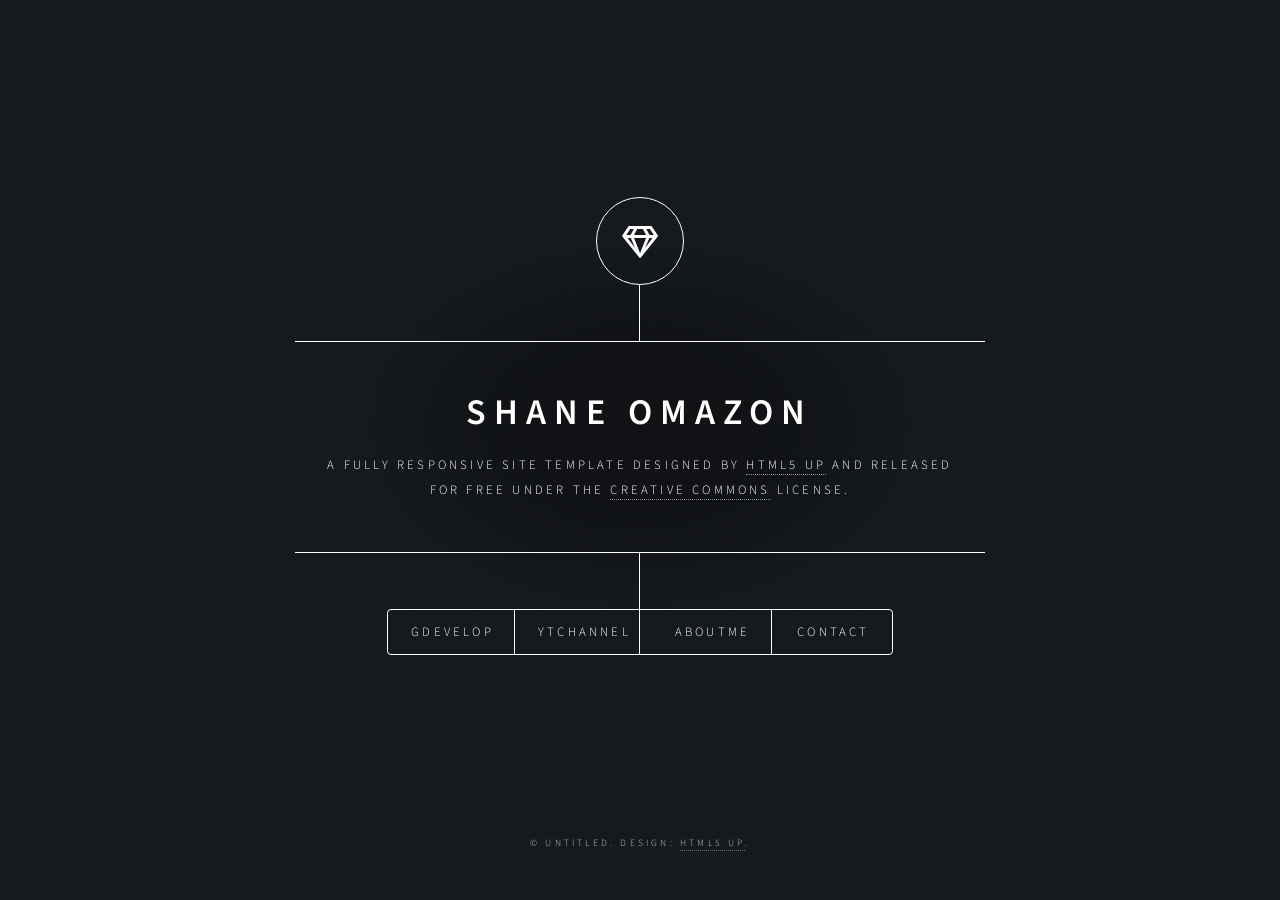
==== commit 861762dd: "Update index.html" ====
--- a/myprofile/index.html
+++ b/myprofile/index.html
@@ -31,9 +31,9 @@
 						</div>
 						<nav>
 							<ul>
-								<li><a href="#intro">Intro</a></li>
-								<li><a href="#work">Work</a></li>
-								<li><a href="#about">About</a></li>
+								<li><a href="#intro">Gdevelop</a></li>
+								<li><a href="#work">YTchannel</a></li>
+								<li><a href="#about">Aboutme</a></li>
 								<li><a href="#contact">Contact</a></li>
 								<!--<li><a href="#elements">Elements</a></li>-->
 							</ul>
@@ -45,7 +45,7 @@
 
 						<!-- Intro -->
 							<article id="intro">
-								<h2 class="major">Intro</h2>
+								<h2 class="major">Gdevelop</h2>
 								<span class="image main"><img src="images/pic01.jpg" alt="" /></span>
 								<p>Aenean ornare velit lacus, ac varius enim ullamcorper eu. Proin aliquam facilisis ante interdum congue. Integer mollis, nisl amet convallis, porttitor magna ullamcorper, amet egestas mauris. Ut magna finibus nisi nec lacinia. Nam maximus erat id euismod egestas. By the way, check out my <a href="#work">awesome work</a>.</p>
 								<p>Lorem ipsum dolor sit amet, consectetur adipiscing elit. Duis dapibus rutrum facilisis. Class aptent taciti sociosqu ad litora torquent per conubia nostra, per inceptos himenaeos. Etiam tristique libero eu nibh porttitor fermentum. Nullam venenatis erat id vehicula viverra. Nunc ultrices eros ut ultricies condimentum. Mauris risus lacus, blandit sit amet venenatis non, bibendum vitae dolor. Nunc lorem mauris, fringilla in aliquam at, euismod in lectus. Pellentesque habitant morbi tristique senectus et netus et malesuada fames ac turpis egestas. In non lorem sit amet elit placerat maximus. Pellentesque aliquam maximus risus, vel sed vehicula.</p>
@@ -53,7 +53,7 @@
 
 						<!-- Work -->
 							<article id="work">
-								<h2 class="major">Work</h2>
+								<h2 class="major">YTchannel</h2>
 								<span class="image main"><img src="images/pic02.jpg" alt="" /></span>
 								<p>Adipiscing magna sed dolor elit. Praesent eleifend dignissim arcu, at eleifend sapien imperdiet ac. Aliquam erat volutpat. Praesent urna nisi, fringila lorem et vehicula lacinia quam. Integer sollicitudin mauris nec lorem luctus ultrices.</p>
 								<p>Nullam et orci eu lorem consequat tincidunt vivamus et sagittis libero. Mauris aliquet magna magna sed nunc rhoncus pharetra. Pellentesque condimentum sem. In efficitur ligula tate urna. Maecenas laoreet massa vel lacinia pellentesque lorem ipsum dolor. Nullam et orci eu lorem consequat tincidunt. Vivamus et sagittis libero. Mauris aliquet magna magna sed nunc rhoncus amet feugiat tempus.</p>
@@ -61,7 +61,7 @@
 
 						<!-- About -->
 							<article id="about">
-								<h2 class="major">About</h2>
+								<h2 class="major">Aboutme</h2>
 								<span class="image main"><img src="images/pic03.jpg" alt="" /></span>
 								<p>Lorem ipsum dolor sit amet, consectetur et adipiscing elit. Praesent eleifend dignissim arcu, at eleifend sapien imperdiet ac. Aliquam erat volutpat. Praesent urna nisi, fringila lorem et vehicula lacinia quam. Integer sollicitudin mauris nec lorem luctus ultrices. Aliquam libero et malesuada fames ac ante ipsum primis in faucibus. Cras viverra ligula sit amet ex mollis mattis lorem ipsum dolor sit amet.</p>
 							</article>
